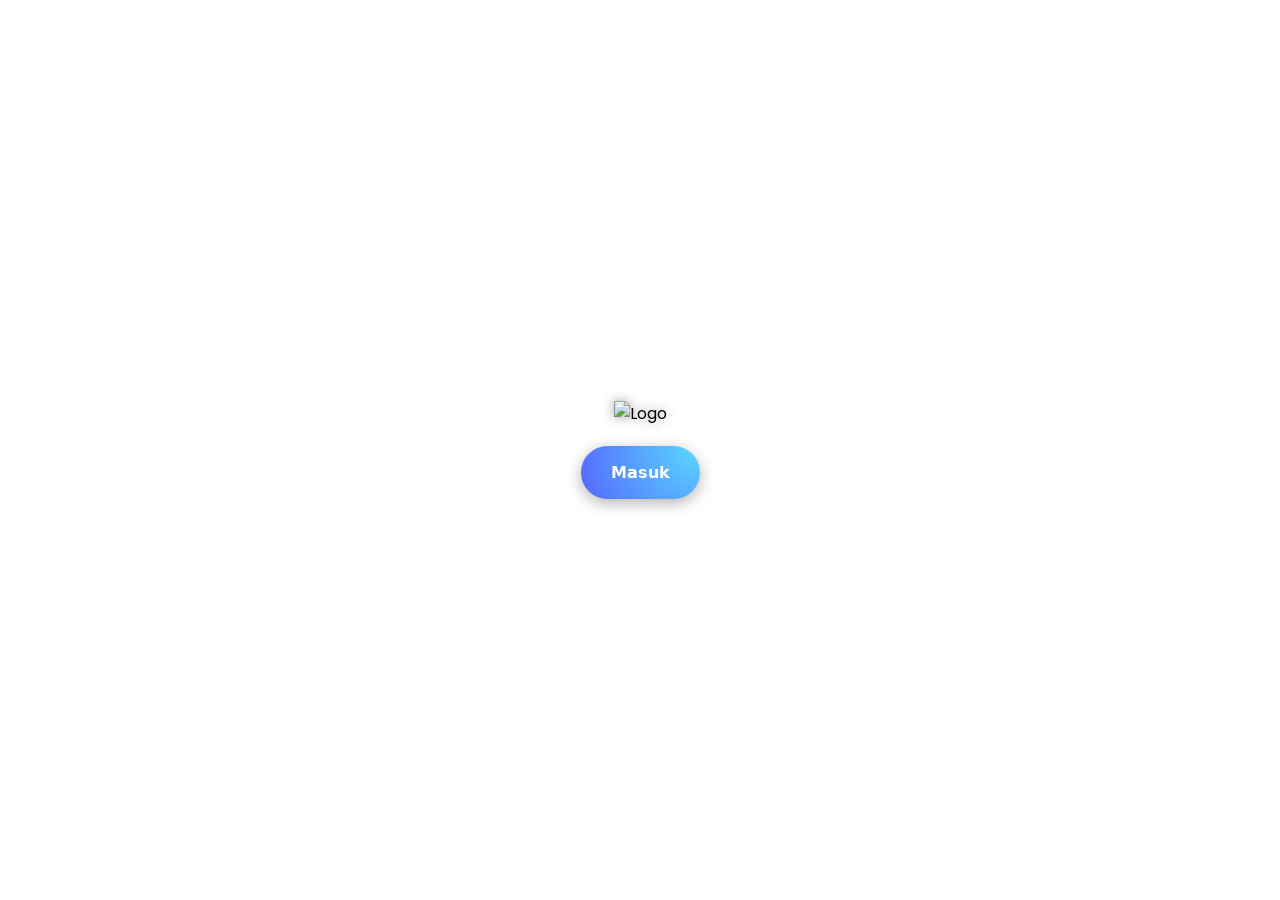
==== index.html @ ea7703dd "V1.0.1" ====
<!DOCTYPE html>
<html lang="id">
<head>
  <meta charset="UTF-8" />
  <meta name="viewport" content="width=device-width, initial-scale=1.0"/>
  <title>ASFOUR 2025</title>
  <link rel="icon" type="image/png" href="images/icon asfour.png">
  <link href="https://fonts.googleapis.com/css2?family=Poppins:wght@300;400;600&display=swap" rel="stylesheet">
  <style>
    /* ===== Reset & Font ===== */
    * {
      margin: 0;
      padding: 0;
      box-sizing: border-box;
      font-family: 'Poppins', sans-serif;
    }
    body {
      min-height: 100vh;
      background: url('images/asfour.png') no-repeat center/cover;
      display: flex;
      justify-content: center;
      align-items: center;
      flex-direction: column;
      padding: 20px;
      position: relative;
    }

    /* ===== Landing Page ===== */
    .landing-page {
      display: flex;
      flex-direction: column;
      align-items: center;
      animation: fadeIn 1s ease-out;
      text-align: center;
    }
    .logo {
      max-width: 300px;
      margin-bottom: 20px;
      filter: drop-shadow(0 0 6px rgba(0,0,0,0.4));
    }
    .button-29 {
      background-image: radial-gradient(circle at top right, #5adaff 0, #5468ff 100%);
      border: none;
      border-radius: 30px;
      color: #fff;
      font-size: 16px;
      padding: 14px 30px;
      cursor: pointer;
      transition: transform .3s, background .3s;
      box-shadow: 0 4px 15px rgba(0,0,0,0.3);
    }
    .button-29:hover {
      transform: scale(1.05);
      background-image: radial-gradient(circle at top right, #4bc3ef 0, #3d4fd0 100%);
    }

    /* ===== Loading Screen ===== */
    .loading-screen {
      display: none;
      flex-direction: column;
      align-items: center;
      justify-content: center;
      gap: 15px;
    }
    .progress-bar {
      width: 250px;
      height: 15px;
      background: rgba(255,255,255,0.2);
      border-radius: 10px;
      overflow: hidden;
      backdrop-filter: blur(5px);
      box-shadow: 0 4px 10px rgba(0,0,0,0.2);
    }
    .progress-fill {
      width: 0%;
      height: 100%;
      background: linear-gradient(90deg, #F6C90E, #F7F7F7);
      animation: fillProgress 2s forwards;
    }

    /* ===== Survey Form ===== */
    .glass-container {
      display: none;
      width: 100%;
      max-width: 650px;
      padding: 2rem;
      background: rgba(255,255,255,0.95);
      border-radius: 16px;
      box-shadow: 0 4px 12px rgba(0,0,0,0.1);
      animation: scaleUp .6s ease-out both;
      position: relative;
    }
    .banner {
      position: relative;
      width: 100%;
      padding-top: 37.5%;
      border-radius: 16px;
      overflow: hidden;
      margin-bottom: 1rem;
    }
    .banner::before {
      content: "";
      position: absolute;
      inset: 0;
      background: url('images/BANNER ASFOUR.png') center/cover no-repeat;
    }
    .form-content {
      padding: 0 30px;
    }
    .form-content h2 {
      text-align: center;
      margin-bottom: 20px;
      font-size: 26px;
      color: #303841;
    }
    .form-content label {
      display: block;
      margin: 10px 0 6px;
      font-weight: 600;
      color: #2E4750;
    }
    input[type="radio"] {
      margin-right: 10px;
      transform: scale(1.1);
    }
    textarea, input[type="file"] {
      width: 100%;
      padding: 10px;
      margin-top: 5px;
      border: 1px solid #ccc;
      border-radius: 8px;
      background: #f7f7f7;
      font-size: 14px;
      resize: vertical;
    }
    .submit-wrapper {
      text-align: center;
      margin-top: 25px;
    }

    /* ===== Thank You Page ===== */
    .thanks-page {
      display: none;
      max-width: 500px;
      padding: 2rem;
      background: rgba(255,255,255,0.95);
      border-radius: 16px;
      box-shadow: 0 4px 12px rgba(0,0,0,0.2);
      text-align: center;
      animation: fadeIn .8s ease-out;
    }
    .thanks-page h1 {
      font-size: 36px;
      color: #303841;
      margin-bottom: 12px;
    }
    .thanks-page p {
      font-size: 18px;
      color: #2E4750;
    }
    .thanks-icon {
      font-size: 64px;
      margin-bottom: 15px;
    }

    /* ===== Tombol Home (gambar t.webp) & animasi pulse ===== */
    .home-button {
      display: none;
      position: fixed;
      top: 20px;
      right: 20px;           /* dipindah ke kanan */
      width: 48px;
      height: 48px;
      background: none;
      border: none;
      cursor: pointer;
      z-index: 1000;
      animation: pulse 1.5s ease-in-out;
    }
    .home-button img {
      width: 100%;
      height: 100%;
      object-fit: contain;
      filter: drop-shadow(0 2px 4px rgba(0,0,0,0.5));
    }

    /* ===== Keyframes ===== */
    @keyframes fillProgress { to { width: 100%; } }
    @keyframes scaleUp {
      0% { transform: scale(0.9); opacity: 0; }
      100% { transform: scale(1); opacity: 1; }
    }
    @keyframes fadeIn {
      from { opacity: 0; transform: translateY(30px); }
      to { opacity: 1; transform: translateY(0); }
    }
    @keyframes pulse {
      0%, 100% { transform: scale(1); }
      50%      { transform: scale(1.1); }
    }

    /* ===== Responsiveness ===== */
    @media (max-width: 600px) {
      .form-content { padding: 0 20px; }
      .form-content h2 { font-size: 22px; }
      .logo { max-width: 220px; }
    }

    /* ===== Angkatan slide-down ===== */
    #angkatanGroup {
      max-height: 0;
      opacity: 0;
      overflow: hidden;
      transition: max-height .5s ease, opacity .5s ease;
    }
    #angkatanGroup.show {
      max-height: 200px;
      opacity: 1;
    }

  </style>
</head>

<body>
  <!-- AUDIO BACKSOUND -->
  <audio id="bg-music-1" src="music/【FULL】オーケストラ編曲 アニメ【チ。 ―地球の運動について―】OP サカナクション「怪獣」~Orchestra Ver.~ - ししょー's音楽ROOM.mp3" loop></audio>
  <audio id="bg-music-2" src="-" loop></audio>

  <!-- 1. Landing Page -->
  <div class="landing-page" id="landing">
    <img src="images/Desain tanpa judul.png" alt="Logo" class="logo">
    <button class="button-29" onclick="playMusic()">𝗠𝗮𝘀𝘂𝗸</button>
  </div>

  <!-- 2. Loading Screen -->
  <div class="loading-screen" id="loading">
    <div class="progress-bar">
      <div class="progress-fill"></div>
    </div>
    <p style="color:white; text-shadow:1px 1px 3px black;">Memuat survei...</p>
  </div>

  <!-- 3. Survey Form -->
  <form id="formSurvei" class="glass-container" action="proses.php" method="POST" enctype="multipart/form-data">
    <input type="hidden" name="csrf_token" id="csrf_token" value="">
    <div class="banner"></div>
    <div class="form-content">
      <h2>𝗔𝘀𝗽𝗶𝗿𝗮𝘁𝗶𝗼𝗻 𝗼𝗳 𝗙𝗼𝘂𝗿 𝗠𝗠𝗫𝗫𝗩</h2>
      <label>Anda mengisi survei ini sebagai…</label>
      <label><input type="radio" name="makanan" value="Guru" onclick="toggleAngkatan(false)" required> Guru</label>
      <label><input type="radio" name="makanan" value="Warga Sekolah" onclick="toggleAngkatan(false)" required> Warga Sekolah</label>
      <label><input type="radio" name="makanan" value="Siswa" onclick="toggleAngkatan(true)" required> Siswa</label>
      <label><input type="radio" name="makanan" value="Umum" onclick="toggleAngkatan(false)" required> Umum</label>

      <div id="angkatanGroup">
        <label>Angkatan</label>
        <label><input type="radio" name="makan_perhari" value="A'23" > A'23</label>
        <label><input type="radio" name="makan_perhari" value="A'24" > A'24</label>
        <label><input type="radio" name="makan_perhari" value="A'25" > A'25</label>
      </div>

      <label>Sampaikan Aspirasimu..! 👊</label>
      <textarea name="pengalaman" placeholder="Tulis di sini…" required></textarea>

      <label>Lampirkan File Pendukung (Opsional)</label>
      <input type="file" name="foto" accept="image/*">

      <div class="submit-wrapper">
        <button class="button-29" type="submit">𝗞𝗶𝗿𝗶𝗺
</button>
      </div>
    </div>
  </form>

  <!-- 4. Thank You Page -->
  <div class="thanks-page" id="thanks">
    <div class="thanks-icon">✅</div>
    <h1>Terima Kasih!</h1>
    <p>Jawaban kamu telah berhasil dikirim. Kami sangat menghargai partisipasimu!</p>
  </div>

  <!-- 5. Tombol Home -->
  <button class="home-button" id="btnHome" onclick="goHome()">
    <img src="images/t.webp" alt="Home">
  </button>

  <script>
    // Ambil token CSRF dari proses.php saat halaman dimuat
    function loadCsrfToken() {
      fetch('proses.php?csrf=1')
        .then(response => response.json())
        .then(data => {
          if (data && data.csrf_token) {
            document.getElementById('csrf_token').value = data.csrf_token;
          }
        })
        .catch(() => {});
    }
    document.addEventListener('DOMContentLoaded', loadCsrfToken);

    function playMusic() {
      // Pastikan token sudah terisi jika belum didapat saat awal
      if (!document.getElementById('csrf_token').value) {
        loadCsrfToken();
      }

      // Mainkan musik
      const a1 = document.getElementById('bg-music-1');
      const a2 = document.getElementById('bg-music-2');
      a1.volume = 1; a2.volume = 0;
      a1.play().catch(()=>{}); a2.play().catch(()=>{});

      // Tampilkan loading
      document.getElementById('landing').style.display = 'none';
      document.getElementById('loading').style.display = 'flex';

      // Setelah loading selesai, tampilkan form & tombol Home
      setTimeout(() => {
        document.getElementById('loading').style.display = 'none';
        document.getElementById('formSurvei').style.display = 'block';
        document.getElementById('btnHome').style.display = 'block';
      }, 2100);
    }

    function toggleAngkatan(show) {
      document.getElementById('angkatanGroup')
        .classList[show ? 'add' : 'remove']('show');
    }

    function goHome() {
      // Kembali ke landing page
      document.getElementById('formSurvei').style.display = 'none';
      document.getElementById('thanks').style.display = 'none';
      document.getElementById('btnHome').style.display = 'none';
      document.getElementById('landing').style.display = 'flex';
      // Reset audio
      const a1 = document.getElementById('bg-music-1');
      const a2 = document.getElementById('bg-music-2');
      a1.pause(); a2.pause();
      a1.currentTime = 0; a2.currentTime = 0;
    }
  </script>
</body>
</html>
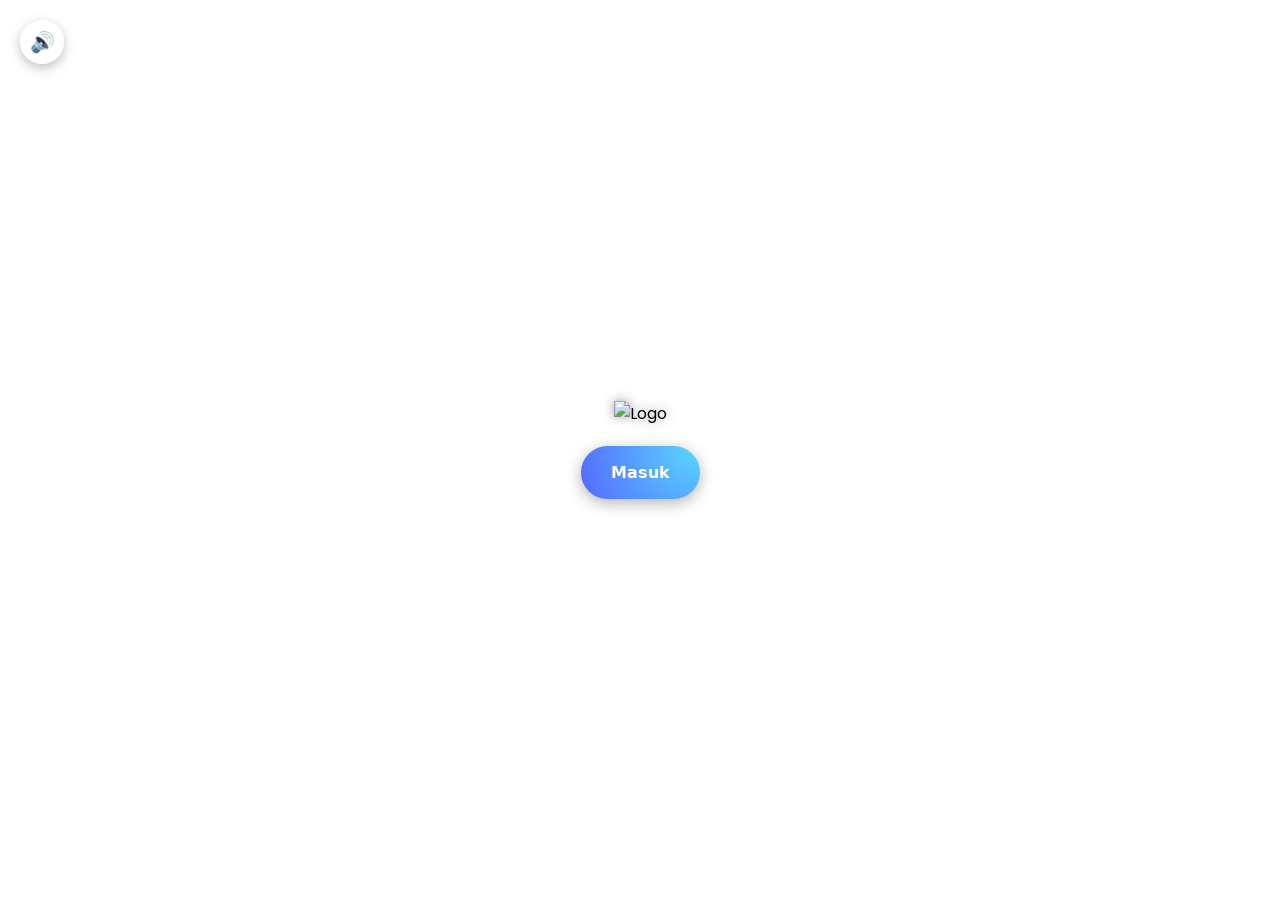
==== commit dbe17b06: "1.1.0" ====
--- a/index.html
+++ b/index.html
@@ -214,8 +214,32 @@
       transition: max-height .5s ease, opacity .5s ease;
     }
     #angkatanGroup.show {
-      max-height: 200px;
+      max-height: 250px;
       opacity: 1;
+    }
+
+    /* ===== Audio Mute Button ===== */
+    .audio-control-btn {
+      position: fixed;
+      top: 20px;
+      left: 20px;
+      width: 44px;
+      height: 44px;
+      border-radius: 50%;
+      border: 1px solid rgba(255,255,255,0.4);
+      background: rgba(255, 255, 255, 0.9);
+      box-shadow: 0 4px 12px rgba(0,0,0,0.25);
+      cursor: pointer;
+      font-size: 20px;
+      display: flex;
+      align-items: center;
+      justify-content: center;
+      z-index: 1000;
+      transition: transform 0.2s, background 0.2s;
+    }
+    .audio-control-btn:hover {
+      transform: scale(1.1);
+      background: #ffffff;
     }
 
   </style>
@@ -243,6 +267,10 @@
   <!-- 3. Survey Form -->
   <form id="formSurvei" class="glass-container" action="proses.php" method="POST" enctype="multipart/form-data">
     <input type="hidden" name="csrf_token" id="csrf_token" value="">
+    <!-- Honeypot anti-spam (harus tetap kosong) -->
+    <div style="display:none !important;" aria-hidden="true">
+      <input type="text" name="website_hp" value="" tabindex="-1" autocomplete="off">
+    </div>
     <div class="banner"></div>
     <div class="form-content">
       <h2>𝗔𝘀𝗽𝗶𝗿𝗮𝘁𝗶𝗼𝗻 𝗼𝗳 𝗙𝗼𝘂𝗿 𝗠𝗠𝗫𝗫𝗩</h2>
@@ -254,20 +282,35 @@
 
       <div id="angkatanGroup">
         <label>Angkatan</label>
-        <label><input type="radio" name="makan_perhari" value="A'23" > A'23</label>
-        <label><input type="radio" name="makan_perhari" value="A'24" > A'24</label>
-        <label><input type="radio" name="makan_perhari" value="A'25" > A'25</label>
+        <div id="angkatanList">
+          <!-- Dirender secara dinamis oleh JavaScript -->
+        </div>
       </div>
 
-      <label>Sampaikan Aspirasimu..! 👊</label>
-      <textarea name="pengalaman" placeholder="Tulis di sini…" required></textarea>
-
-      <label>Lampirkan File Pendukung (Opsional)</label>
-      <input type="file" name="foto" accept="image/*">
+      <label for="pengalaman">Sampaikan Aspirasimu..! 👊</label>
+      <textarea id="pengalaman" name="pengalaman" placeholder="Tulis aspirasimu di sini (minimal 10 karakter, maksimal 1000 karakter)…" minlength="10" maxlength="1000" required></textarea>
+      <div id="charCounter" style="font-size: 12px; color: #666; text-align: right; margin-top: 3px;">
+        0 / 1000 karakter (minimal 10)
+      </div>
+
+      <div style="margin: 12px 0;">
+        <label style="font-weight: 500; cursor: pointer; display: flex; align-items: center; gap: 8px;">
+          <input type="checkbox" name="anonim" value="1" style="transform: scale(1.15);">
+          <span>Kirim secara Anonim (identitas Anda dirahasiakan)</span>
+        </label>
+      </div>
+
+      <label for="inputFoto">Lampirkan File Pendukung (Opsional, maks 5MB)</label>
+      <input type="file" id="inputFoto" name="foto" accept="image/jpeg,image/png,image/gif">
+      <div id="previewContainer" style="display:none; margin-top: 10px; text-align: center;">
+        <img id="imagePreview" src="" alt="Pratinjau Foto" style="max-width: 100%; max-height: 200px; border-radius: 8px; box-shadow: 0 2px 8px rgba(0,0,0,0.15);">
+        <p id="compressStatus" style="font-size: 12px; color: #27ae60; margin-top: 5px; display: none;">
+          ⚡ Foto > 2MB dikompres otomatis di peramban sebelum dikirim.
+        </p>
+      </div>
 
       <div class="submit-wrapper">
-        <button class="button-29" type="submit">𝗞𝗶𝗿𝗶𝗺
-</button>
+        <button class="button-29" type="submit" id="btnSubmit">𝗞𝗶𝗿𝗶𝗺</button>
       </div>
     </div>
   </form>
@@ -279,13 +322,27 @@
     <p>Jawaban kamu telah berhasil dikirim. Kami sangat menghargai partisipasimu!</p>
   </div>
 
-  <!-- 5. Tombol Home -->
+  <!-- 5. Tombol Home & Audio Control -->
+  <button type="button" class="audio-control-btn" id="btnAudio" onclick="toggleAudioMute()" title="Nyalakan/Matikan Musik">
+    🔊
+  </button>
   <button class="home-button" id="btnHome" onclick="goHome()">
     <img src="images/t.webp" alt="Home">
   </button>
 
   <script>
-    // Ambil token CSRF dari proses.php saat halaman dimuat
+    // --- 1. Daftar Angkatan Dinamis (mudah ditambah di satu tempat) ---
+    const DAFTAR_ANGKATAN = ["A'23", "A'24", "A'25", "A'26"];
+
+    function renderAngkatan() {
+      const container = document.getElementById('angkatanList');
+      if (!container) return;
+      container.innerHTML = DAFTAR_ANGKATAN.map(ang => 
+        `<label><input type="radio" name="makan_perhari" value="${ang}"> ${ang}</label>`
+      ).join(' ');
+    }
+
+    // --- 2. Ambil token CSRF dari proses.php saat halaman dimuat ---
     function loadCsrfToken() {
       fetch('proses.php?csrf=1')
         .then(response => response.json())
@@ -296,10 +353,27 @@
         })
         .catch(() => {});
     }
-    document.addEventListener('DOMContentLoaded', loadCsrfToken);
+
+    // Inisialisasi saat DOM siap
+    document.addEventListener('DOMContentLoaded', () => {
+      loadCsrfToken();
+      renderAngkatan();
+      initCharCounter();
+      initImageCompressor();
+    });
+
+    // --- 3. Audio & Mute Control ---
+    let isMuted = false;
+    function toggleAudioMute() {
+      const a1 = document.getElementById('bg-music-1');
+      const btn = document.getElementById('btnAudio');
+      isMuted = !isMuted;
+      a1.muted = isMuted;
+      btn.innerText = isMuted ? '🔇' : '🔊';
+      btn.title = isMuted ? 'Nyalakan Musik' : 'Matikan Musik';
+    }
 
     function playMusic() {
-      // Pastikan token sudah terisi jika belum didapat saat awal
       if (!document.getElementById('csrf_token').value) {
         loadCsrfToken();
       }
@@ -307,6 +381,7 @@
       // Mainkan musik
       const a1 = document.getElementById('bg-music-1');
       const a2 = document.getElementById('bg-music-2');
+      a1.muted = isMuted;
       a1.volume = 1; a2.volume = 0;
       a1.play().catch(()=>{}); a2.play().catch(()=>{});
 
@@ -328,17 +403,115 @@
     }
 
     function goHome() {
-      // Kembali ke landing page
       document.getElementById('formSurvei').style.display = 'none';
       document.getElementById('thanks').style.display = 'none';
       document.getElementById('btnHome').style.display = 'none';
       document.getElementById('landing').style.display = 'flex';
-      // Reset audio
       const a1 = document.getElementById('bg-music-1');
       const a2 = document.getElementById('bg-music-2');
       a1.pause(); a2.pause();
       a1.currentTime = 0; a2.currentTime = 0;
     }
+
+    // --- 4. Penghitung Karakter Textarea (Min 10, Maks 1000) ---
+    function initCharCounter() {
+      const textarea = document.getElementById('pengalaman');
+      const counter = document.getElementById('charCounter');
+      const btnSubmit = document.getElementById('btnSubmit');
+      if (!textarea || !counter) return;
+
+      textarea.addEventListener('input', () => {
+        const len = textarea.value.length;
+        counter.textContent = `${len} / 1000 karakter (minimal 10)`;
+
+        if (len === 0) {
+          counter.style.color = '#666';
+        } else if (len < 10) {
+          counter.style.color = '#e74c3c';
+          counter.textContent += ' — Kurang dari 10 karakter!';
+        } else if (len > 1000) {
+          counter.style.color = '#e74c3c';
+          counter.textContent += ' — Melebihi batas 1000!';
+        } else {
+          counter.style.color = '#27ae60';
+        }
+      });
+    }
+
+    // --- 5. Pratinjau Gambar & Kompresi di Sisi Klien (Canvas bila > 2MB) ---
+    function initImageCompressor() {
+      const input = document.getElementById('inputFoto');
+      const preview = document.getElementById('imagePreview');
+      const previewBox = document.getElementById('previewContainer');
+      const compressStatus = document.getElementById('compressStatus');
+      if (!input) return;
+
+      input.addEventListener('change', function() {
+        compressStatus.style.display = 'none';
+        const file = this.files[0];
+        if (!file) {
+          previewBox.style.display = 'none';
+          preview.src = '';
+          return;
+        }
+
+        // Tampilkan pratinjau awal
+        const reader = new FileReader();
+        reader.onload = function(e) {
+          preview.src = e.target.result;
+          previewBox.style.display = 'block';
+
+          // Jika ukuran > 2MB (2 * 1024 * 1024 bytes), lakukan kompresi canvas
+          if (file.size > 2 * 1024 * 1024 && file.type.startsWith('image/')) {
+            const img = new Image();
+            img.onload = function() {
+              const canvas = document.createElement('canvas');
+              let width = img.width;
+              let height = img.height;
+
+              // Batasi dimensi maksimum 1600px
+              const maxDim = 1600;
+              if (width > maxDim || height > maxDim) {
+                if (width > height) {
+                  height = Math.round((height * maxDim) / width);
+                  width = maxDim;
+                } else {
+                  width = Math.round((width * maxDim) / height);
+                  height = maxDim;
+                }
+              }
+
+              canvas.width = width;
+              canvas.height = height;
+              const ctx = canvas.getContext('2d');
+              ctx.drawImage(img, 0, 0, width, height);
+
+              canvas.toBlob(function(blob) {
+                if (blob && blob.size < file.size) {
+                  const compressedFile = new File([blob], file.name.replace(/\.[^.]+$/, ".jpg"), {
+                    type: "image/jpeg",
+                    lastModified: Date.now()
+                  });
+
+                  // Pasang kembali ke input file menggunakan DataTransfer
+                  try {
+                    const dataTransfer = new DataTransfer();
+                    dataTransfer.items.add(compressedFile);
+                    input.files = dataTransfer.files;
+                    compressStatus.style.display = 'block';
+                    compressStatus.textContent = `⚡ Foto berhasil dikompres (${(file.size / 1024 / 1024).toFixed(2)} MB → ${(compressedFile.size / 1024 / 1024).toFixed(2)} MB).`;
+                  } catch (err) {
+                    console.warn('DataTransfer tidak didukung oleh browser ini:', err);
+                  }
+                }
+              }, 'image/jpeg', 0.75);
+            };
+            img.src = e.target.result;
+          }
+        };
+        reader.readAsDataURL(file);
+      });
+    }
   </script>
 </body>
 </html>
